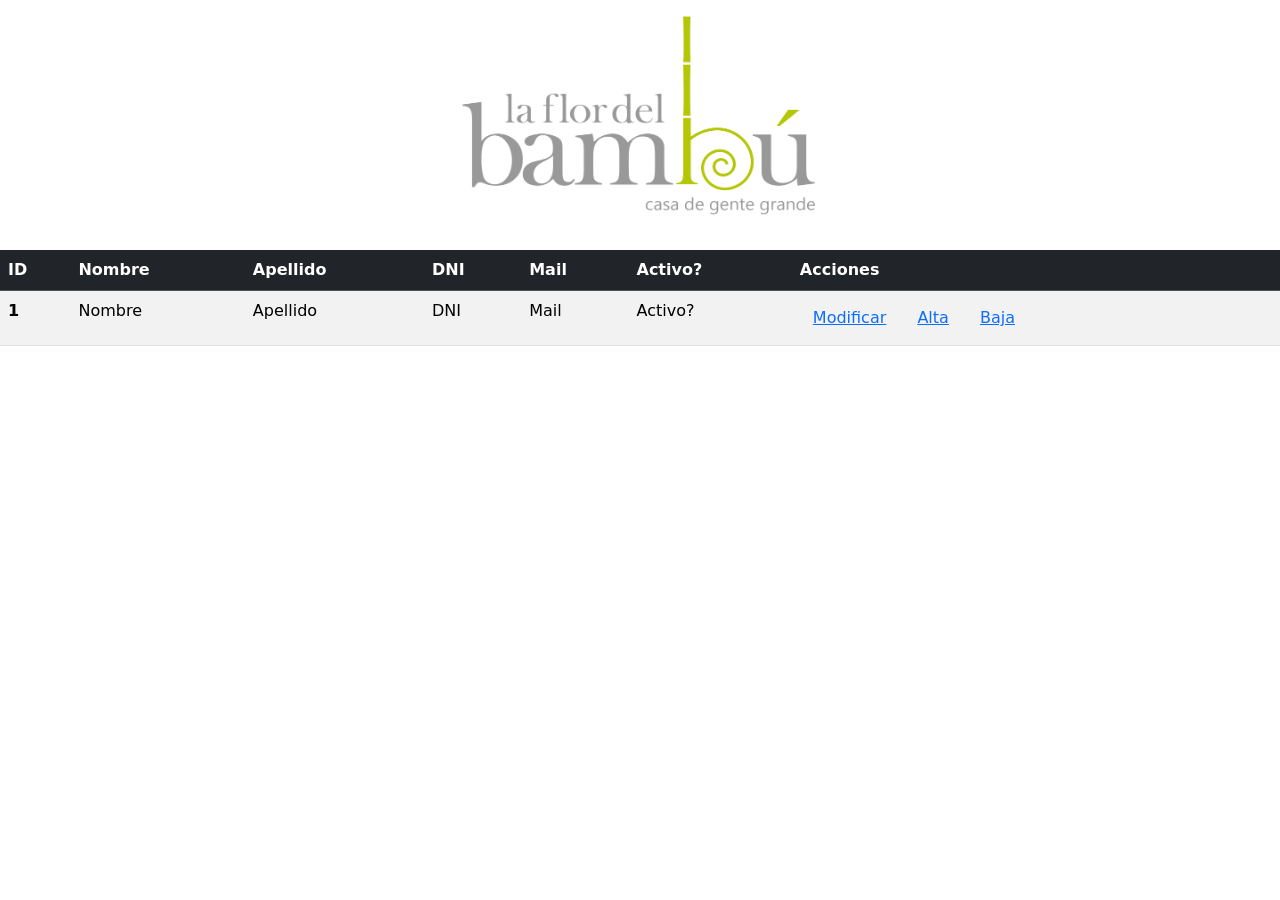
==== src/main/resources/templates/lista.html @ 97151562 "Initial state" ====
<!DOCTYPE html>
<html lang="en">

<head>
    <meta charset="UTF-8">
    <meta http-equiv="X-UA-Compatible" content="IE=edge">
    <meta name="viewport" content="width=device-width, initial-scale=1.0">
    <title>Document</title>
    <link href="https://cdn.jsdelivr.net/npm/bootstrap@5.1.3/dist/css/bootstrap.min.css" rel="stylesheet"
        integrity="sha384-1BmE4kWBq78iYhFldvKuhfTAU6auU8tT94WrHftjDbrCEXSU1oBoqyl2QvZ6jIW3" crossorigin="anonymous">
</head>

<body>
    <div class="text-center">
        <img src="../static/img/Logo.png" class="rounded" alt="logo" width="400" height="250">
    </div>
 
    <table class="table table-striped">
        <thead class="table-dark">
            <tr>
                <th scope="col">ID</th>
                <th scope="col">Nombre</th>
                <th scope="col">Apellido</th>
                <th scope="col">DNI</th>
                <th scope="col">Mail</th>
                <th scope="col">Activo?</th>
                <th scope="col">Acciones</th>
            </tr>
        </thead>
        <tbody>
            <tr th:each="empleada: ${empleadas}">
                <th scope="row" th:text="${empleada.id}">1</th>
                <td th:text="${empleada.nombre}">Nombre</td>
                <td th:text="${empleada.apellido}">Apellido</td>
                <td th:text="${empleada.dni}">DNI</td>
                <td th:text="${empleada.mail}">Mail</td>
                <td th:text="${empleada.activo}">Activo?</td>
                <td><a type="button" class="btn btn-link"
                    th:href="@{/admin/modificar/__${empleada.id}__}">Modificar</a>
                    <a type="button" class="btn btn-link"
                    th:href="@{/admin/alta/__${empleada.id}__}">Alta</a>
                    <a type="button" class="btn btn-link"
                    th:href="@{/admin/baja/__${empleada.id}__}">Baja</a>
                </td>
            </tr>
        </tbody>
    </table>

</body>

</html>
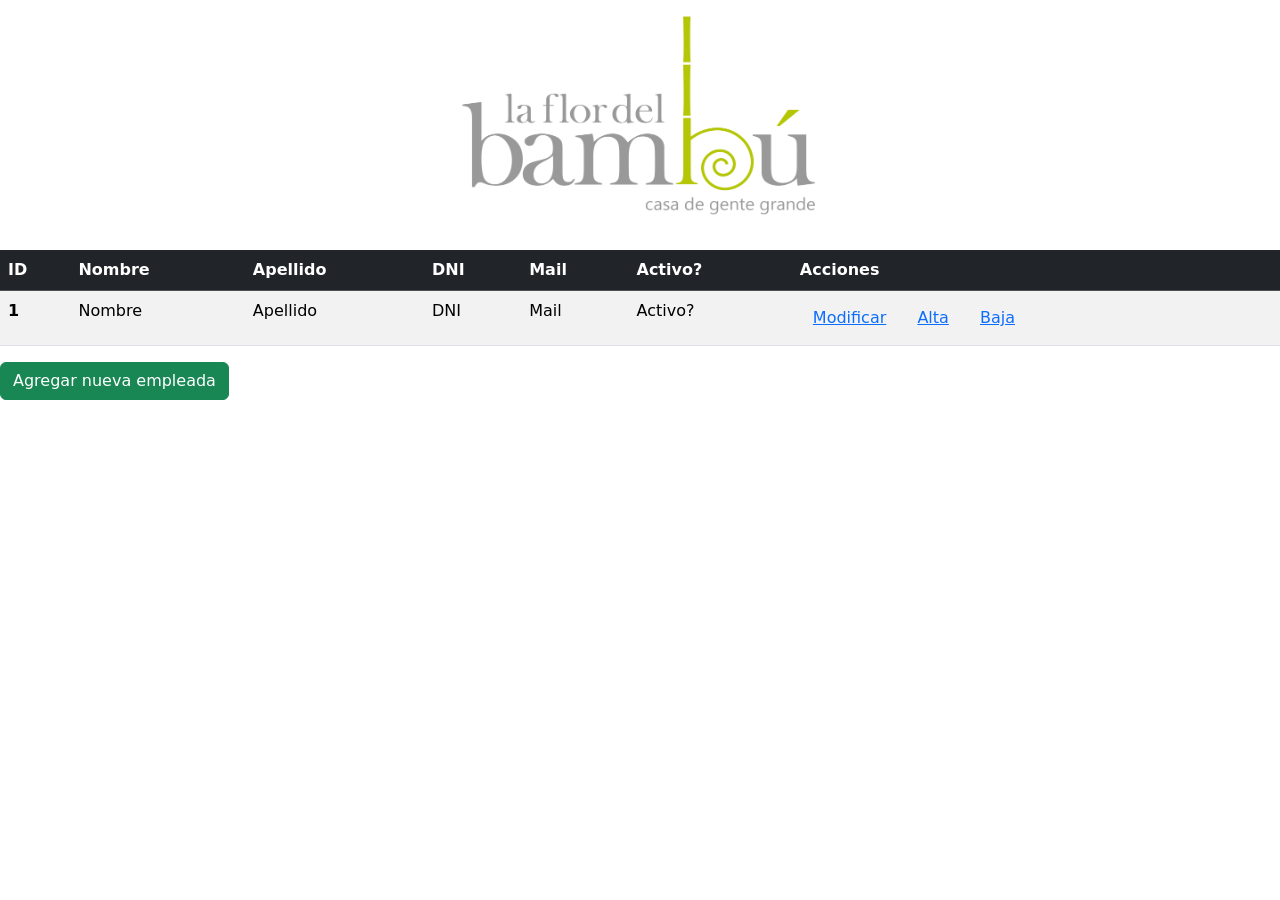
==== commit 85d56283: "many changes" ====
--- a/src/main/resources/templates/lista.html
+++ b/src/main/resources/templates/lista.html
@@ -1,51 +1,51 @@
-<!DOCTYPE html>
-<html lang="en">
-
-<head>
-    <meta charset="UTF-8">
-    <meta http-equiv="X-UA-Compatible" content="IE=edge">
-    <meta name="viewport" content="width=device-width, initial-scale=1.0">
-    <title>Document</title>
-    <link href="https://cdn.jsdelivr.net/npm/bootstrap@5.1.3/dist/css/bootstrap.min.css" rel="stylesheet"
-        integrity="sha384-1BmE4kWBq78iYhFldvKuhfTAU6auU8tT94WrHftjDbrCEXSU1oBoqyl2QvZ6jIW3" crossorigin="anonymous">
-</head>
-
-<body>
-    <div class="text-center">
-        <img src="../static/img/Logo.png" class="rounded" alt="logo" width="400" height="250">
-    </div>
- 
-    <table class="table table-striped">
-        <thead class="table-dark">
-            <tr>
-                <th scope="col">ID</th>
-                <th scope="col">Nombre</th>
-                <th scope="col">Apellido</th>
-                <th scope="col">DNI</th>
-                <th scope="col">Mail</th>
-                <th scope="col">Activo?</th>
-                <th scope="col">Acciones</th>
-            </tr>
-        </thead>
-        <tbody>
-            <tr th:each="empleada: ${empleadas}">
-                <th scope="row" th:text="${empleada.id}">1</th>
-                <td th:text="${empleada.nombre}">Nombre</td>
-                <td th:text="${empleada.apellido}">Apellido</td>
-                <td th:text="${empleada.dni}">DNI</td>
-                <td th:text="${empleada.mail}">Mail</td>
-                <td th:text="${empleada.activo}">Activo?</td>
-                <td><a type="button" class="btn btn-link"
-                    th:href="@{/admin/modificar/__${empleada.id}__}">Modificar</a>
-                    <a type="button" class="btn btn-link"
-                    th:href="@{/admin/alta/__${empleada.id}__}">Alta</a>
-                    <a type="button" class="btn btn-link"
-                    th:href="@{/admin/baja/__${empleada.id}__}">Baja</a>
-                </td>
-            </tr>
-        </tbody>
-    </table>
-
-</body>
-
+<!DOCTYPE html>
+<html lang="en" xmlns:th="http://www.thymeleaf.org">
+
+<head>
+    <meta charset="UTF-8">
+    <meta http-equiv="X-UA-Compatible" content="IE=edge">
+    <meta name="viewport" content="width=device-width, initial-scale=1.0">
+    <title>Document</title>
+    <link href="https://cdn.jsdelivr.net/npm/bootstrap@5.1.3/dist/css/bootstrap.min.css" rel="stylesheet"
+        integrity="sha384-1BmE4kWBq78iYhFldvKuhfTAU6auU8tT94WrHftjDbrCEXSU1oBoqyl2QvZ6jIW3" crossorigin="anonymous">
+</head>
+
+<body>
+    <div class="text-center">
+        <img src="../static/img/Logo.png" class="rounded" alt="logo" width="400" height="250">
+    </div>
+ 
+    <table class="table table-striped table-hover">
+        <thead class="table-dark">
+            <tr>
+                <th scope="col">ID</th>
+                <th scope="col">Nombre</th>
+                <th scope="col">Apellido</th>
+                <th scope="col">DNI</th>
+                <th scope="col">Mail</th>
+                <th scope="col">Activo?</th>
+                <th scope="col">Acciones</th>
+            </tr>
+        </thead>
+        <tbody>
+            <tr th:each="empleada: ${empleadas}">
+                <th scope="row" th:text="${empleada.id}">1</th>
+                <td th:text="${empleada.nombre}">Nombre</td>
+                <td th:text="${empleada.apellido}">Apellido</td>
+                <td th:text="${empleada.dni}">DNI</td>
+                <td th:text="${empleada.mail}">Mail</td>
+                <td th:text="${empleada.activo}">Activo?</td>
+                <td><a type="button" class="btn btn-link"
+                    th:href="@{/admin/modificar/__${empleada.id}__}">Modificar</a>
+                    <a type="button" class="btn btn-link"
+                    th:href="@{/admin/alta/__${empleada.id}__}">Alta</a>
+                    <a type="button" class="btn btn-link"
+                    th:href="@{/admin/baja/__${empleada.id}__}">Baja</a>
+                </td>
+            </tr>
+        </tbody>
+    </table>
+<a type="button" class="btn btn-success" th:href="@{/admin/form}">Agregar nueva empleada</a>
+</body>
+
 </html>
